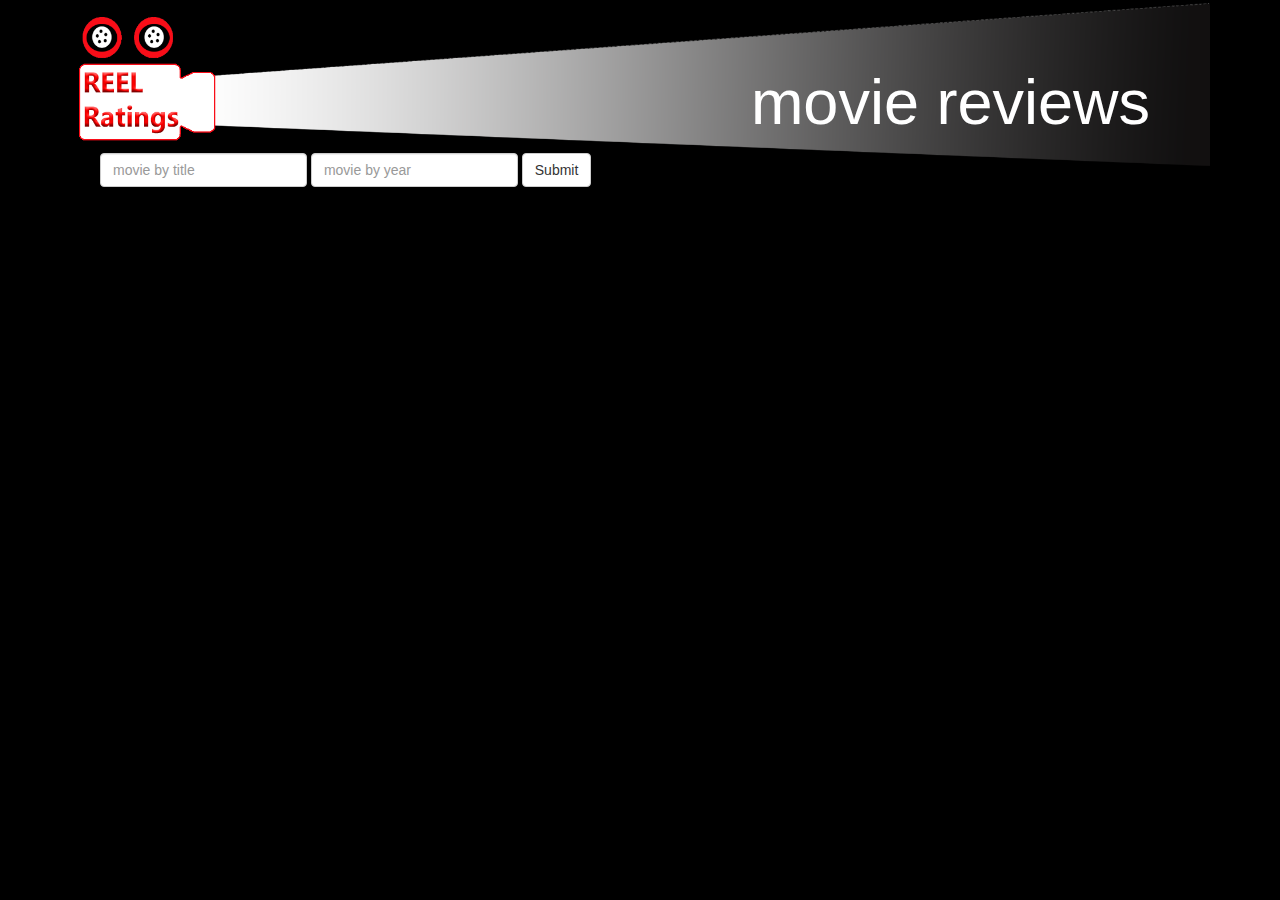
==== index.html @ 7b6a76e0 "upload header test" ====
<!DOCTYPE html>
<html lang="en">

<head>
    <meta charset="UTF-8">
    <meta name="viewport" content="width=device-width, initial-scale=1">
    <title>Reel Ratings</title>
    <link rel="stylesheet" href="https://maxcdn.bootstrapcdn.com/bootstrap/3.3.7/css/bootstrap.min.css" integrity="sha384-BVYiiSIFeK1dGmJRAkycuHAHRg32OmUcww7on3RYdg4Va+PmSTsz/K68vbdEjh4u" crossorigin="anonymous">
    <style>
@media screen and (max-width:640px){
  .jumbotron {max-width:100%;}
}
body{background-color: black;}
.jumbotron {
    background: #000 url("assets/media/banner_sml1.png") no-repeat center center;
    background-size: 100% 100%;
    -moz-background-size: 100% 100%;
    -webkit-background-size: 100% 100%;
    -o-background-size: 100% 100%;
    max-width:100% 100%;
    height:180px;
    color: #FFF; 
}

.jumbotron:after {
    content:"";
}
.right{float:right;}
.top{margin-top:90px; margin-left:-30px; position:absolute;}

</style>
</head>

<body>

    <div class="container">

        <div class="row row-offcanvas row-offcanvas-right">
            <div class="col-xs-12">
                <div class="jumbotron">
                    <h1 class="right">movie reviews</h1>
                    <p></p>
                    <form class="form-inline top">
                        <div class="form-group ">
                            <input type="text" class="form-control " id="titleSearch" placeholder="movie by title">
                            <input type="text" class="form-control " id="yearSearch" placeholder="movie by year">
                            <button type="submit" class="btn btn-default" id="addShow">Submit</button>
                        </div>
                    </form>
                </div>
                <div id="moviesHere" class="row movieContainer"></div>
                <ul id="pagination"></ul>
            </div>
        </div>
    
</div>
    <script src="https://code.jquery.com/jquery-3.2.1.js" integrity="sha256-DZAnKJ/6XZ9si04Hgrsxu/8s717jcIzLy3oi35EouyE=" crossorigin="anonymous"></script>
    <script src="https://maxcdn.bootstrapcdn.com/bootstrap/3.3.7/js/bootstrap.min.js" integrity="sha384-Tc5IQib027qvyjSMfHjOMaLkfuWVxZxUPnCJA7l2mCWNIpG9mGCD8wGNIcPD7Txa" crossorigin="anonymous"></script>
    
    <script type="text/javascript" src="assets/js/app.js"></script>
</body>

</html>
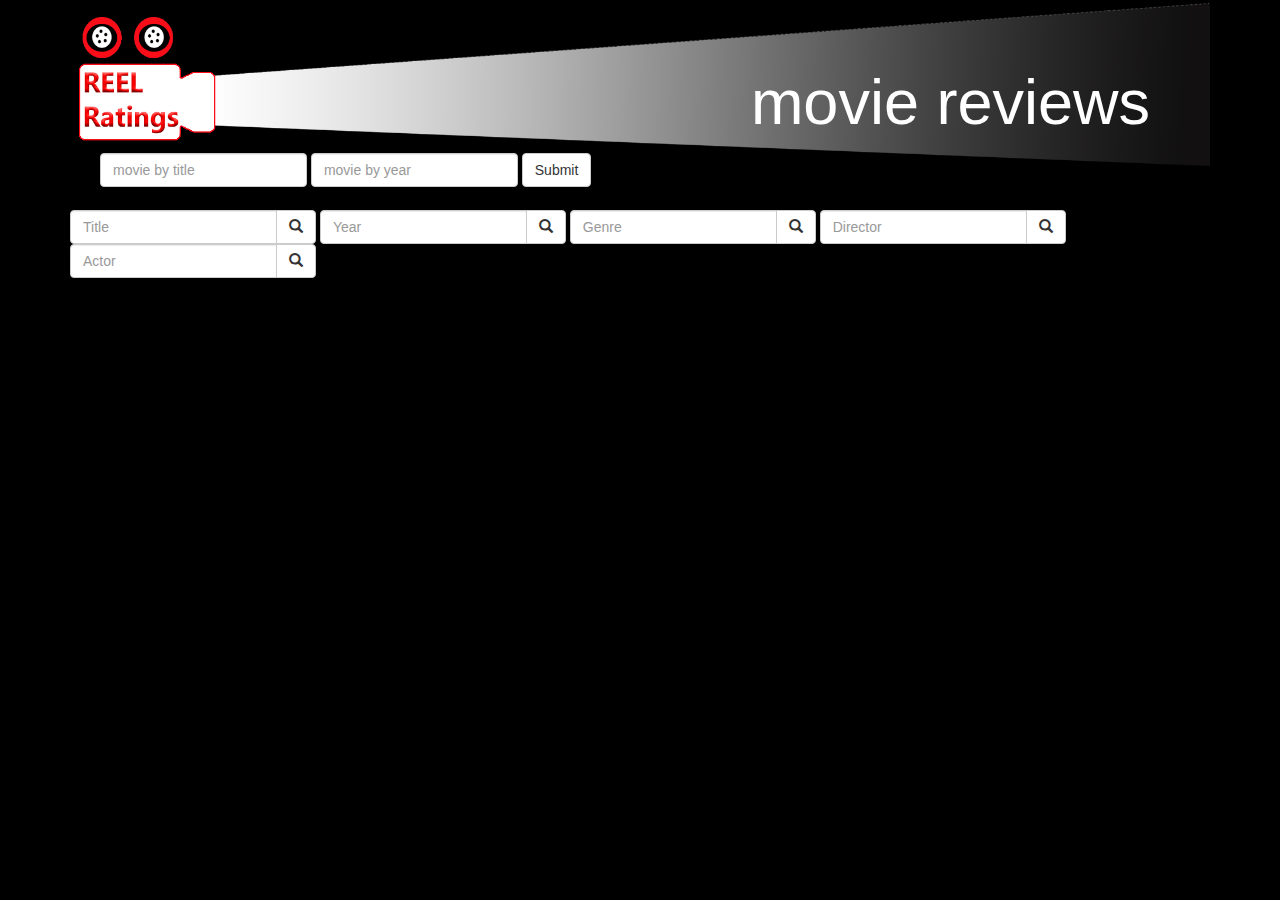
==== commit be350ac9: "added 5 search boxes" ====
--- a/index.html
+++ b/index.html
@@ -27,6 +27,7 @@
 }
 .right{float:right;}
 .top{margin-top:90px; margin-left:-30px; position:absolute;}
+.left{margin-left:0px; position: absolute;}
 
 </style>
 </head>
@@ -48,16 +49,56 @@
                         </div>
                     </form>
                 </div>
-                <div id="moviesHere" class="row movieContainer"></div>
-                <ul id="pagination"></ul>
             </div>
         </div>
     
+<!--search boxes-->
+<div class="form-inline left">
+    <div class="input-group add-on">
+      <input class="form-control" placeholder="Title" name="" id="title-input" type="text">
+        <div class="input-group-btn h2">
+        <button class="btn btn-default right" type="submit" id="title-input"><i class="glyphicon glyphicon-search"></i></button>
+        </div>
+    </div>
+  
+    <div class="input-group add-on">
+      <input class="form-control" placeholder="Year" name="" id="year-input" type="number">
+        <div class="input-group-btn h2">
+        <button class="btn btn-default right" type="submit" id="year-input"><i class="glyphicon glyphicon-search"></i></button>
+        </div>
+    </div>
+   
+    <div class="input-group add-on">
+      <input class="form-control" placeholder="Genre" name="" id="genre-input" type="text">
+        <div class="input-group-btn h2">
+        <button class="btn btn-default right" type="submit" id="genre-input"><i class="glyphicon glyphicon-search"></i></button>
+        </div>
+    </div>
+
+  <div class="input-group add-on">
+      <input class="form-control" placeholder="Director" name="" id="director-input" type="text">
+        <div class="input-group-btn h2">
+        <button class="btn btn-default right" type="submit" id="director-input"><i class="glyphicon glyphicon-search"></i></button>
+        </div>
+  </div>
+  
+  <div class="input-group add-on">
+      <input class="form-control" placeholder="Actor" name="" id="actor-input" type="text">
+        <div class="input-group-btn h2">
+        <button class="btn btn-default right" type="submit" id="actor-input"><i class="glyphicon glyphicon-search"></i></button>
+        </div>
+  </div>
+
+ <!--    <div class="center" style="margin:10px;"><input type="button" value="Submit" id="find-movie" class=""></input>
+    </div> -->
+<!--search boxes ends-->
+</div>
+
+<!--container ends-->
 </div>
     <script src="https://code.jquery.com/jquery-3.2.1.js" integrity="sha256-DZAnKJ/6XZ9si04Hgrsxu/8s717jcIzLy3oi35EouyE=" crossorigin="anonymous"></script>
     <script src="https://maxcdn.bootstrapcdn.com/bootstrap/3.3.7/js/bootstrap.min.js" integrity="sha384-Tc5IQib027qvyjSMfHjOMaLkfuWVxZxUPnCJA7l2mCWNIpG9mGCD8wGNIcPD7Txa" crossorigin="anonymous"></script>
-    
-    <script type="text/javascript" src="assets/js/app.js"></script>
+ 
 </body>
 
 </html>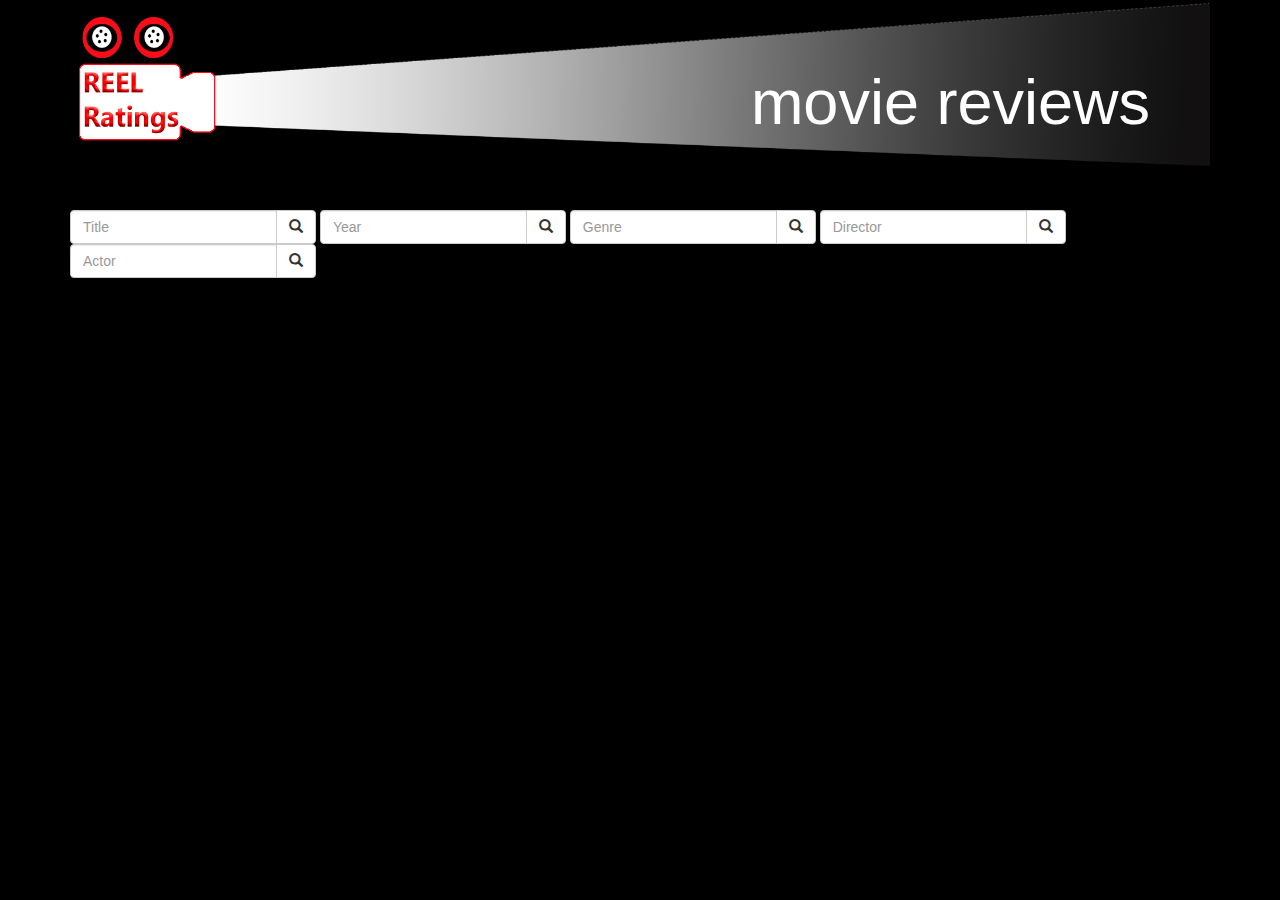
==== commit 930b5db2: "added js for title search" ====
--- a/index.html
+++ b/index.html
@@ -10,7 +10,7 @@
 @media screen and (max-width:640px){
   .jumbotron {max-width:100%;}
 }
-body{background-color: black;}
+body{background-color: black; color:white; font-size: 14px; line-height: 120%}
 .jumbotron {
     background: #000 url("assets/media/banner_sml1.png") no-repeat center center;
     background-size: 100% 100%;
@@ -21,13 +21,16 @@
     height:180px;
     color: #FFF; 
 }
-
+.two{margin:2px;}
+.bold{font-weight: bold; font-size: 120%;}
 .jumbotron:after {
     content:"";
 }
 .right{float:right;}
 .top{margin-top:90px; margin-left:-30px; position:absolute;}
+.top-60{margin-top:60px;position:absolute;}
 .left{margin-left:0px; position: absolute;}
+.top-10{margin-top:10px;}
 
 </style>
 </head>
@@ -36,28 +39,30 @@
 
     <div class="container">
 
+<!--jamie's form-->
         <div class="row row-offcanvas row-offcanvas-right">
             <div class="col-xs-12">
                 <div class="jumbotron">
                     <h1 class="right">movie reviews</h1>
-                    <p></p>
-                    <form class="form-inline top">
+                    <!-- <p></p> -->
+                    <!-- <form class="form-inline top">
                         <div class="form-group ">
                             <input type="text" class="form-control " id="titleSearch" placeholder="movie by title">
                             <input type="text" class="form-control " id="yearSearch" placeholder="movie by year">
                             <button type="submit" class="btn btn-default" id="addShow">Submit</button>
                         </div>
-                    </form>
+                    </form> -->
+
                 </div>
             </div>
         </div>
     
-<!--search boxes-->
+<!--5 search boxes-->
 <div class="form-inline left">
     <div class="input-group add-on">
-      <input class="form-control" placeholder="Title" name="" id="title-input" type="text">
+      <input class="form-control" placeholder="Title" name="" id="titleSearch" type="text">
         <div class="input-group-btn h2">
-        <button class="btn btn-default right" type="submit" id="title-input"><i class="glyphicon glyphicon-search"></i></button>
+        <button class="btn btn-default right" type="submit" id="title-input"><i class="glyphicon glyphicon-search" id="title-input"></i></button>
         </div>
     </div>
   
@@ -88,17 +93,20 @@
         <button class="btn btn-default right" type="submit" id="actor-input"><i class="glyphicon glyphicon-search"></i></button>
         </div>
   </div>
-
  <!--    <div class="center" style="margin:10px;"><input type="button" value="Submit" id="find-movie" class=""></input>
     </div> -->
 <!--search boxes ends-->
 </div>
 
+<div id="moviesHere" class="row movieContainer top-60" ></div>
+<!-- <ul id="pagination"></ul> -->
+
 <!--container ends-->
 </div>
     <script src="https://code.jquery.com/jquery-3.2.1.js" integrity="sha256-DZAnKJ/6XZ9si04Hgrsxu/8s717jcIzLy3oi35EouyE=" crossorigin="anonymous"></script>
     <script src="https://maxcdn.bootstrapcdn.com/bootstrap/3.3.7/js/bootstrap.min.js" integrity="sha384-Tc5IQib027qvyjSMfHjOMaLkfuWVxZxUPnCJA7l2mCWNIpG9mGCD8wGNIcPD7Txa" crossorigin="anonymous"></script>
- 
+     <!-- <script type="text/javascript" src="jquery.twbsPagination.js"></script> -->
+    <script type="text/javascript" src="assets/js/app.js"></script>
 </body>
 
 </html>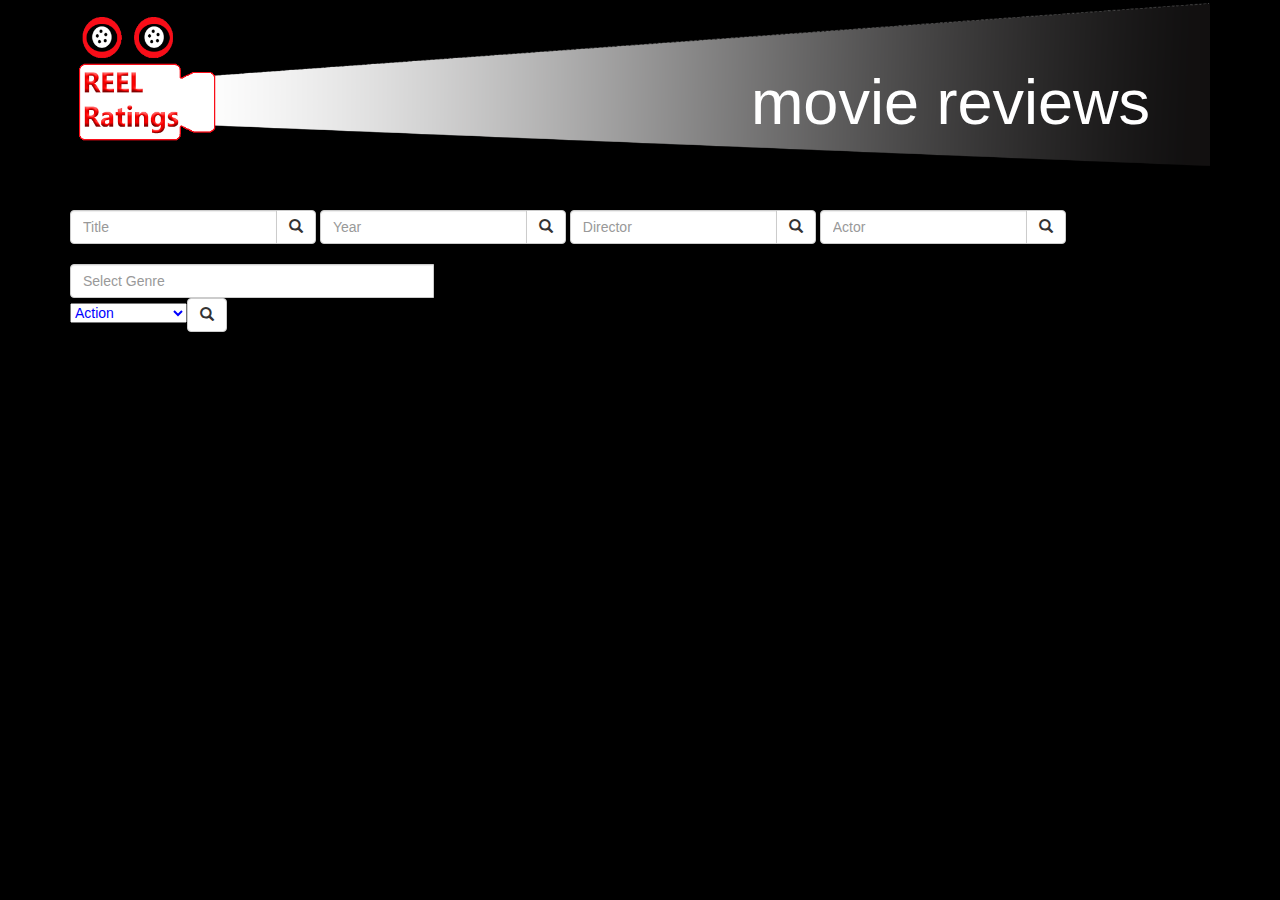
==== commit eada7a36: "added genre search js" ====
--- a/index.html
+++ b/index.html
@@ -6,33 +6,8 @@
     <meta name="viewport" content="width=device-width, initial-scale=1">
     <title>Reel Ratings</title>
     <link rel="stylesheet" href="https://maxcdn.bootstrapcdn.com/bootstrap/3.3.7/css/bootstrap.min.css" integrity="sha384-BVYiiSIFeK1dGmJRAkycuHAHRg32OmUcww7on3RYdg4Va+PmSTsz/K68vbdEjh4u" crossorigin="anonymous">
-    <style>
-@media screen and (max-width:640px){
-  .jumbotron {max-width:100%;}
-}
-body{background-color: black; color:white; font-size: 14px; line-height: 120%}
-.jumbotron {
-    background: #000 url("assets/media/banner_sml1.png") no-repeat center center;
-    background-size: 100% 100%;
-    -moz-background-size: 100% 100%;
-    -webkit-background-size: 100% 100%;
-    -o-background-size: 100% 100%;
-    max-width:100% 100%;
-    height:180px;
-    color: #FFF; 
-}
-.two{margin:2px;}
-.bold{font-weight: bold; font-size: 120%;}
-.jumbotron:after {
-    content:"";
-}
-.right{float:right;}
-.top{margin-top:90px; margin-left:-30px; position:absolute;}
-.top-60{margin-top:60px;position:absolute;}
-.left{margin-left:0px; position: absolute;}
-.top-10{margin-top:10px;}
-
-</style>
+    <!-- <link rel="stylesheet" type="text/css" href="assets/css/reset.css"> -->
+    <link rel="stylesheet" type="text/css" href="assets/css/new_style.css">
 </head>
 
 <body>
@@ -48,7 +23,10 @@
                     <!-- <form class="form-inline top">
                         <div class="form-group ">
                             <input type="text" class="form-control " id="titleSearch" placeholder="movie by title">
-                            <input type="text" class="form-control " id="yearSearch" placeholder="movie by year">
+                            <input type="text" class="form-control " id="ySearch" placeholder="movie by year">
+                            <input type="text" class="form-control " id="gSearch" placeholder="movie by genre">
+                            <input type="text" class="form-control " id="directorSearch" placeholder="movie by director">
+                            <input type="text" class="form-control " id="actorSearch" placeholder="movie by actor">
                             <button type="submit" class="btn btn-default" id="addShow">Submit</button>
                         </div>
                     </form> -->
@@ -58,6 +36,7 @@
         </div>
     
 <!--5 search boxes-->
+<form id="searchForm">
 <div class="form-inline left">
     <div class="input-group add-on">
       <input class="form-control" placeholder="Title" name="" id="titleSearch" type="text">
@@ -67,36 +46,80 @@
     </div>
   
     <div class="input-group add-on">
-      <input class="form-control" placeholder="Year" name="" id="year-input" type="number">
+      <input class="form-control" placeholder="Year" name="" id="yearSearch" type="number">
         <div class="input-group-btn h2">
         <button class="btn btn-default right" type="submit" id="year-input"><i class="glyphicon glyphicon-search"></i></button>
         </div>
     </div>
    
-    <div class="input-group add-on">
-      <input class="form-control" placeholder="Genre" name="" id="genre-input" type="text">
+<!--     <div class="input-group add-on">
+      <input class="form-control" placeholder="Genre" name="" id="genreSearch" type="text">
         <div class="input-group-btn h2">
         <button class="btn btn-default right" type="submit" id="genre-input"><i class="glyphicon glyphicon-search"></i></button>
         </div>
-    </div>
+    </div> -->
 
   <div class="input-group add-on">
-      <input class="form-control" placeholder="Director" name="" id="director-input" type="text">
+      <input class="form-control" placeholder="Director" name="" id="directorSearch" type="text">
         <div class="input-group-btn h2">
         <button class="btn btn-default right" type="submit" id="director-input"><i class="glyphicon glyphicon-search"></i></button>
         </div>
   </div>
   
   <div class="input-group add-on">
-      <input class="form-control" placeholder="Actor" name="" id="actor-input" type="text">
+      <input class="form-control" placeholder="Actor" name="" id="actorSearch" type="text">
         <div class="input-group-btn h2">
         <button class="btn btn-default right" type="submit" id="actor-input"><i class="glyphicon glyphicon-search"></i></button>
         </div>
   </div>
- <!--    <div class="center" style="margin:10px;"><input type="button" value="Submit" id="find-movie" class=""></input>
-    </div> -->
+    
+    <!-- <div class="center" style="margin:10px;"><input type="button" value="Submit" id="find-movie" style="color:blue;"></input></div> -->
 <!--search boxes ends-->
 </div>
+</form>
+
+
+<p></p>
+<br>
+<p></p>
+<br>
+
+
+
+
+<!-- NEW: genre search-->
+<div class="input-group add-on">
+        <input class="form-control" placeholder="Select Genre" id="" name="" type="text">
+        <select name="" class="selectpicker" id="genreSearch" style="color:blue;">
+            <!-- <div class=""> -->
+                <option>Action</option>
+                <option>Adventure</option>
+                <option>Animation</option>
+                <option>Comedy</option>
+                <option>Crime</option>
+                <option>Documentary</option>
+                <option>Drama</option>
+                <option>Family</option>
+                <option>Fantasy</option>
+                <option>History</option>
+                <option>Horror</option>
+                <option>Music</option>
+                <option>Mystery</option>
+                <option>Romance</option>
+                <option>Science Fiction</option>
+                <option>TV Movie</option>
+                <option>Thriller</option>
+                <option>War</option>
+                <option>Western</option>
+            </optgroup>
+            <!-- </div> -->
+        </select>
+        <!-- <div class="input-group-btn "> -->
+        <button class="btn btn-default" type="submit" id="genre-input"><i class="glyphicon glyphicon-search"></i></button>
+        <!-- </div> -->
+</div> 
+<!--genre search ends here-->
+
 
 <div id="moviesHere" class="row movieContainer top-60" ></div>
 <!-- <ul id="pagination"></ul> -->
@@ -107,6 +130,11 @@
     <script src="https://maxcdn.bootstrapcdn.com/bootstrap/3.3.7/js/bootstrap.min.js" integrity="sha384-Tc5IQib027qvyjSMfHjOMaLkfuWVxZxUPnCJA7l2mCWNIpG9mGCD8wGNIcPD7Txa" crossorigin="anonymous"></script>
      <!-- <script type="text/javascript" src="jquery.twbsPagination.js"></script> -->
     <script type="text/javascript" src="assets/js/app.js"></script>
+    <script type="text/javascript" src="assets/js/year.js"></script>
+    <script type="text/javascript" src="assets/js/genre.js"></script>
+    <script>
+// $("#searchForm").validate();
+</script>
 </body>
 
 </html>--- a/assets/css/new_style.css
+++ b/assets/css/new_style.css
@@ -0,0 +1,31 @@
+
+body{background-color: black; color:white; font-size: 14px; line-height: 120%}
+
+.jumbotron {
+    background: #000 url("../media/banner_sml1.png") no-repeat center center;
+    /*background-size: 100% 100%;*/
+    background-size: cover;
+    -moz-background-size: 100% 100%;
+    -webkit-background-size: 100% 100%;
+    -o-background-size: 100% 100%;
+    max-width:100% 100%;
+    /*height:auto;*/
+    height:180px;
+    color: #FFF; 
+}
+
+.two{margin:2px;}
+.bold{font-weight: bold; font-size: 120%;}
+.jumbotron:after {content:"";}
+.right{float:right;}
+.top{margin-top:90px; margin-left:-30px; position:absolute;}
+.top-60{margin-top:60px;position:absolute;}
+.left{margin-left:0px; position: absolute;}
+.top-10{margin-top:10px;}
+
+@media screen and (max-width:640px){
+  .jumbotron {
+    height:120px;
+    max-width:100% 100%;
+}
+}
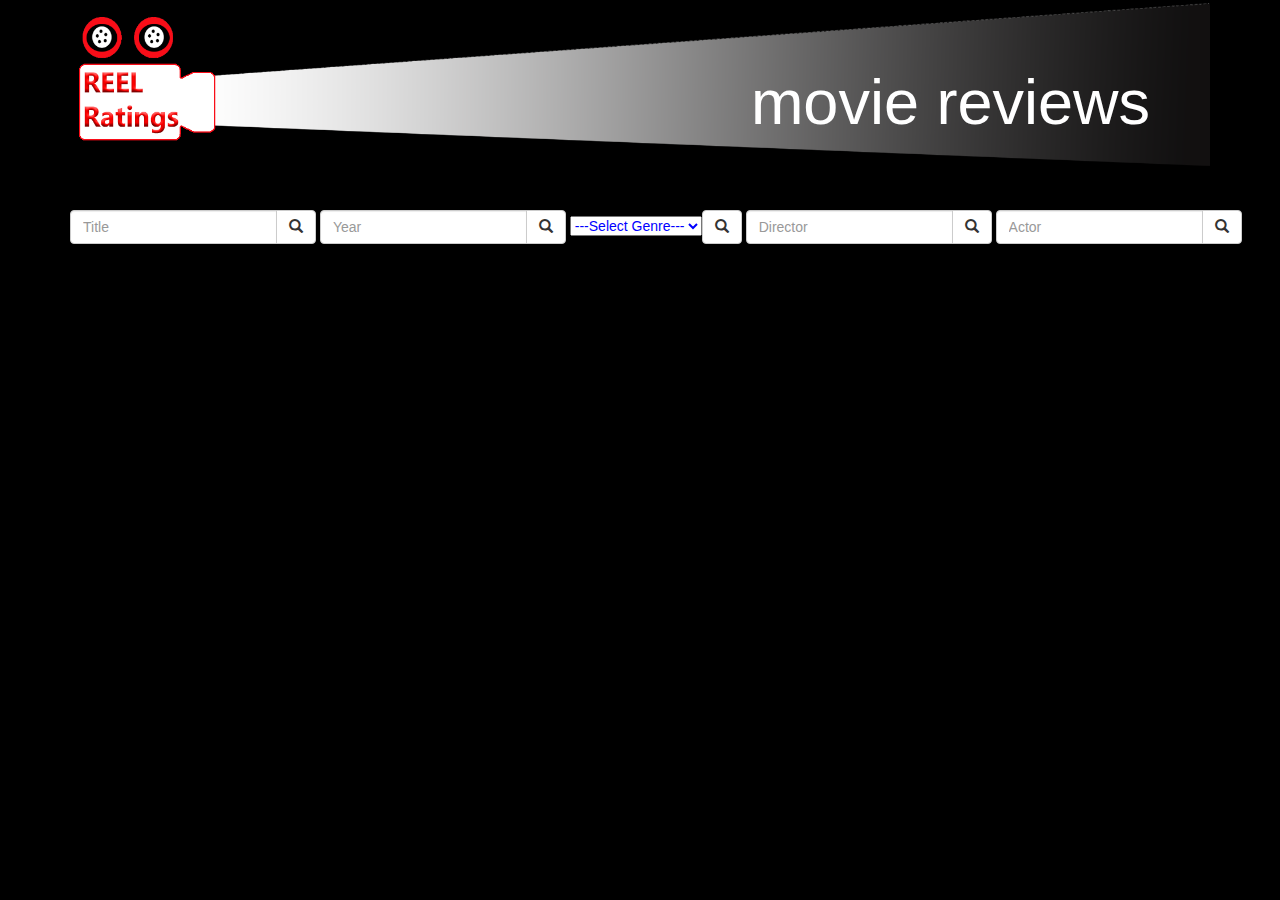
==== commit 1db88f40: "position genre search into main search group" ====
--- a/index.html
+++ b/index.html
@@ -14,23 +14,11 @@
 
     <div class="container">
 
-<!--jamie's form-->
         <div class="row row-offcanvas row-offcanvas-right">
             <div class="col-xs-12">
                 <div class="jumbotron">
                     <h1 class="right">movie reviews</h1>
-                    <!-- <p></p> -->
-                    <!-- <form class="form-inline top">
-                        <div class="form-group ">
-                            <input type="text" class="form-control " id="titleSearch" placeholder="movie by title">
-                            <input type="text" class="form-control " id="ySearch" placeholder="movie by year">
-                            <input type="text" class="form-control " id="gSearch" placeholder="movie by genre">
-                            <input type="text" class="form-control " id="directorSearch" placeholder="movie by director">
-                            <input type="text" class="form-control " id="actorSearch" placeholder="movie by actor">
-                            <button type="submit" class="btn btn-default" id="addShow">Submit</button>
-                        </div>
-                    </form> -->
-
+<!--jamie's form-->
                 </div>
             </div>
         </div>
@@ -51,47 +39,13 @@
         <button class="btn btn-default right" type="submit" id="year-input"><i class="glyphicon glyphicon-search"></i></button>
         </div>
     </div>
-   
-<!--     <div class="input-group add-on">
-      <input class="form-control" placeholder="Genre" name="" id="genreSearch" type="text">
-        <div class="input-group-btn h2">
-        <button class="btn btn-default right" type="submit" id="genre-input"><i class="glyphicon glyphicon-search"></i></button>
-        </div>
-    </div> -->
-
-  <div class="input-group add-on">
-      <input class="form-control" placeholder="Director" name="" id="directorSearch" type="text">
-        <div class="input-group-btn h2">
-        <button class="btn btn-default right" type="submit" id="director-input"><i class="glyphicon glyphicon-search"></i></button>
-        </div>
-  </div>
-  
-  <div class="input-group add-on">
-      <input class="form-control" placeholder="Actor" name="" id="actorSearch" type="text">
-        <div class="input-group-btn h2">
-        <button class="btn btn-default right" type="submit" id="actor-input"><i class="glyphicon glyphicon-search"></i></button>
-        </div>
-  </div>
-    
-    <!-- <div class="center" style="margin:10px;"><input type="button" value="Submit" id="find-movie" style="color:blue;"></input></div> -->
-<!--search boxes ends-->
-</div>
-</form>
-
-
-<p></p>
-<br>
-<p></p>
-<br>
-
-
-
 
 <!-- NEW: genre search-->
-<div class="input-group add-on">
-        <input class="form-control" placeholder="Select Genre" id="" name="" type="text">
+    <div class="input-group add-on">
+        <!-- <input class="form-control" placeholder="Select Genre Below" name="" type="text"> -->
         <select name="" class="selectpicker" id="genreSearch" style="color:blue;">
             <!-- <div class=""> -->
+                <option>---Select Genre---</option>
                 <option>Action</option>
                 <option>Adventure</option>
                 <option>Animation</option>
@@ -117,8 +71,29 @@
         <!-- <div class="input-group-btn "> -->
         <button class="btn btn-default" type="submit" id="genre-input"><i class="glyphicon glyphicon-search"></i></button>
         <!-- </div> -->
-</div> 
-<!--genre search ends here-->
+    </div> 
+    <!--genre search ends here-->
+
+  <div class="input-group add-on">
+      <input class="form-control" placeholder="Director" name="" id="directorSearch" type="text">
+        <div class="input-group-btn h2">
+        <button class="btn btn-default right" type="submit" id="director-input"><i class="glyphicon glyphicon-search"></i></button>
+        </div>
+  </div>
+  
+  <div class="input-group add-on">
+      <input class="form-control" placeholder="Actor" name="" id="actorSearch" type="text">
+        <div class="input-group-btn h2">
+        <button class="btn btn-default right" type="submit" id="actor-input"><i class="glyphicon glyphicon-search"></i></button>
+        </div>
+  </div>
+    <!-- group submit button starts : to remove if use individual search inputs-->
+    <!-- <div class="center" style="margin:10px;"><input type="button" value="Submit" id="find-movie" style="color:blue;"></input></div> --> 
+    <!--group submit button ends-->
+    <!--search boxes ends-->
+</div>
+</form>
+
 
 
 <div id="moviesHere" class="row movieContainer top-60" ></div>
--- a/assets/css/new_style.css
+++ b/assets/css/new_style.css
@@ -1,5 +1,20 @@
 
-body{background-color: black; color:white; font-size: 14px; line-height: 120%}
+ * {
+  margin: 0;
+}
+
+html{
+  height: 100%;
+}
+
+body{
+    background-color: black; 
+    font-family:sans-serif;
+    color:white; 
+    font-size: 14px; 
+    line-height: 120%; 
+    height:100%; 
+    margin:0px;}
 
 .jumbotron {
     background: #000 url("../media/banner_sml1.png") no-repeat center center;
@@ -23,6 +38,37 @@
 .left{margin-left:0px; position: absolute;}
 .top-10{margin-top:10px;}
 
+/*.wrap {
+  min-height: 100%;
+  margin-bottom: 50px; 
+}
+
+.wrap:after {+
+  content: "";
+  display: block;
+}
+.sticky-footer, .wrap:after {
+  height: 60px; 
+}
+.sticky-footer{
+  margin-top:-60px;
+}
+*/
+footer{
+position: relative;
+width:auto;
+font-size: 90%;
+padding:5px 5px 5px 5px;
+clear:both;
+color:#333;
+background-color: #ededed;
+text-align: center;
+border-top: 3px green solid;
+margin-top:10px;
+bottom: 0;
+}
+
+
 @media screen and (max-width:640px){
   .jumbotron {
     height:120px;
